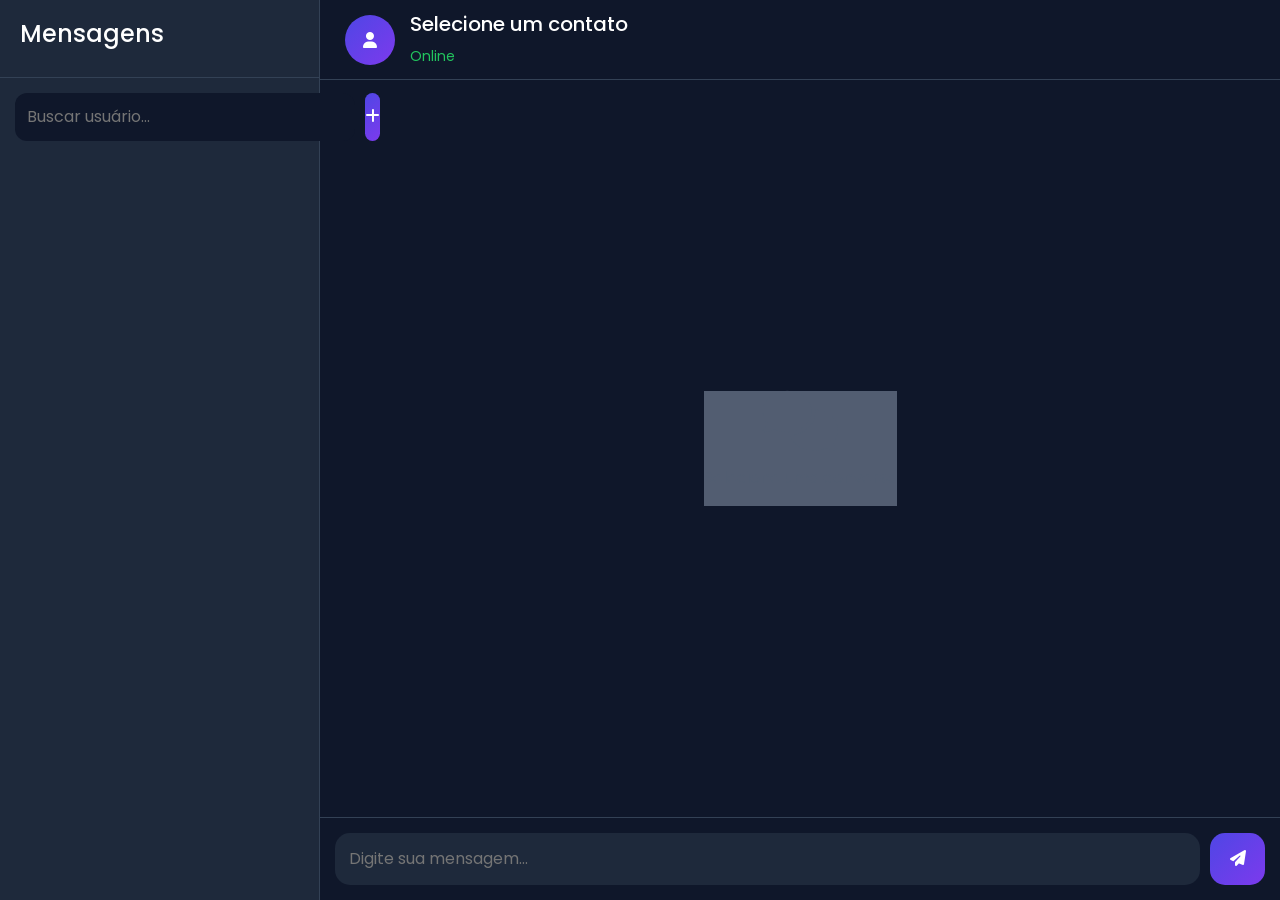
==== templates/chat.html @ e217d268 "login e cadastro" ====
<!DOCTYPE html>
<html lang="pt-BR">
<head>

<meta charset="UTF-8">
<meta name="viewport" content="width=device-width, initial-scale=1.0">

<title>Chat</title>

<link href="https://cdn.jsdelivr.net/npm/bootstrap@5.3.3/dist/css/bootstrap.min.css" rel="stylesheet">

<link rel="stylesheet" href="/static/style.css">

<link rel="stylesheet"
href="https://cdnjs.cloudflare.com/ajax/libs/font-awesome/6.5.2/css/all.min.css">

</head>

<body>

<div class="app">

    <!-- SIDEBAR -->

    <aside class="sidebar">

        <div class="sidebar-header">
            <h4>Mensagens</h4>
        </div>

        <div class="search-box">

            <input
                id="nomeContato"
                type="text"
                placeholder="Buscar usuário..."
            >

            <button onclick="adicionarContato()">
                <i class="fa-solid fa-plus"></i>
            </button>

        </div>

        <ul id="lista-contatos"></ul>

    </aside>

    <!-- CHAT -->

    <main class="chat">

        <div class="chat-header">

            <div class="header-info">

                <div class="avatar-large">
                    <i class="fa-solid fa-user"></i>
                </div>

                <div>

                    <h5 id="nome-contato">
                        Selecione um contato
                    </h5>

                    <small>Online</small>

                </div>

            </div>

        </div>

        <div id="mensagens">

            <div class="placeholder">

                <i class="fa-solid fa-comments"></i>

                <p>Selecione uma conversa</p>

            </div>

        </div>

        <div class="enviar">

            <input
                id="texto"
                type="text"
                placeholder="Digite sua mensagem..."
            >

            <button onclick="enviar()">
                <i class="fa-solid fa-paper-plane"></i>
            </button>

        </div>

    </main>

</div>

<script src="/static/script.js"></script>

</body>
</html>
---- static/style.css ----
@import url('https://fonts.googleapis.com/css2?family=Poppins:wght@300;400;500;600&display=swap');

*{
    margin:0;
    padding:0;
    box-sizing:border-box;
    font-family:'Poppins',sans-serif;
}

:root{
    --bg:#0f172a;
    --card:#1e293b;
    --border:#334155;
    --primary:#4f46e5;
    --primary2:#7c3aed;
    --text:#f8fafc;
    --muted:#94a3b8;
}

body{
    background:var(--bg);
    height:100vh;
    overflow:hidden;
}

.app{
    display:flex;
    height:100vh;
}

/* SIDEBAR */

.sidebar{
    width:320px;
    background:var(--card);
    border-right:1px solid var(--border);
    display:flex;
    flex-direction:column;
}

.sidebar-header{
    padding:20px;
    border-bottom:1px solid var(--border);
}

.sidebar-header h4{
    color:white;
}

.search-box{
    padding:15px;
    display:flex;
    gap:10px;
}

.search-box input{
    flex:1;
    border:none;
    outline:none;
    background:#0f172a;
    color:white;
    padding:12px;
    border-radius:12px;
}

.search-box button{
    width:45px;
    border:none;
    border-radius:12px;
    background:linear-gradient(
        135deg,
        var(--primary),
        var(--primary2)
    );
    color:white;
    cursor:pointer;
}

#lista-contatos{
    list-style:none;
    overflow-y:auto;
    flex:1;
    padding:10px;
}

.contato{
    display:flex;
    align-items:center;
    gap:12px;
    padding:12px;
    border-radius:14px;
    cursor:pointer;
    transition:.25s;
}

.contato:hover{
    background:rgba(255,255,255,.05);
}

.avatar{
    width:45px;
    height:45px;
    border-radius:50%;
    background:linear-gradient(
        135deg,
        var(--primary),
        var(--primary2)
    );

    display:flex;
    align-items:center;
    justify-content:center;
    color:white;
}

/* CHAT */

.chat{
    flex:1;
    display:flex;
    flex-direction:column;
}

.chat-header{
    height:80px;
    border-bottom:1px solid var(--border);
    display:flex;
    align-items:center;
    padding:0 25px;
}

.header-info{
    display:flex;
    align-items:center;
    gap:15px;
}

.avatar-large{
    width:50px;
    height:50px;
    border-radius:50%;
    background:linear-gradient(
        135deg,
        var(--primary),
        var(--primary2)
    );

    display:flex;
    justify-content:center;
    align-items:center;
    color:white;
}

.header-info h5{
    color:white;
}

.header-info small{
    color:#22c55e;
}

#mensagens{
    flex:1;
    overflow-y:auto;
    padding:20px;
    display:flex;
    flex-direction:column;
    gap:10px;
}

.mensagem{
    max-width:70%;
    padding:12px 16px;
    border-radius:16px;
    animation:fade .2s ease;
}

.minha{
    align-self:flex-end;
    color:white;
    background:linear-gradient(
        135deg,
        var(--primary),
        var(--primary2)
    );
}

.outro{
    align-self:flex-start;
    color:white;
    background:var(--card);
}

.enviar{
    display:flex;
    gap:10px;
    padding:15px;
    border-top:1px solid var(--border);
}

.enviar input{
    flex:1;
    padding:14px;
    border:none;
    border-radius:15px;
    background:var(--card);
    color:white;
    outline:none;
}

.enviar button{
    width:55px;
    border:none;
    border-radius:15px;
    background:linear-gradient(
        135deg,
        var(--primary),
        var(--primary2)
    );
    color:white;
    cursor:pointer;
}

.placeholder{
    margin:auto;
    text-align:center;
    color:var(--muted);
}

.placeholder i{
    font-size:60px;
    margin-bottom:15px;
}

@keyframes fade{
    from{
        opacity:0;
        transform:translateY(10px);
    }
    to{
        opacity:1;
        transform:translateY(0);
    }
}

/* RESPONSIVO */

@media(max-width:768px){

    .app{
        flex-direction:column;
    }

    .sidebar{
        width:100%;
        height:35%;
    }

    .chat{
        height:65%;
    }

    .mensagem{
        max-width:90%;
    }

}
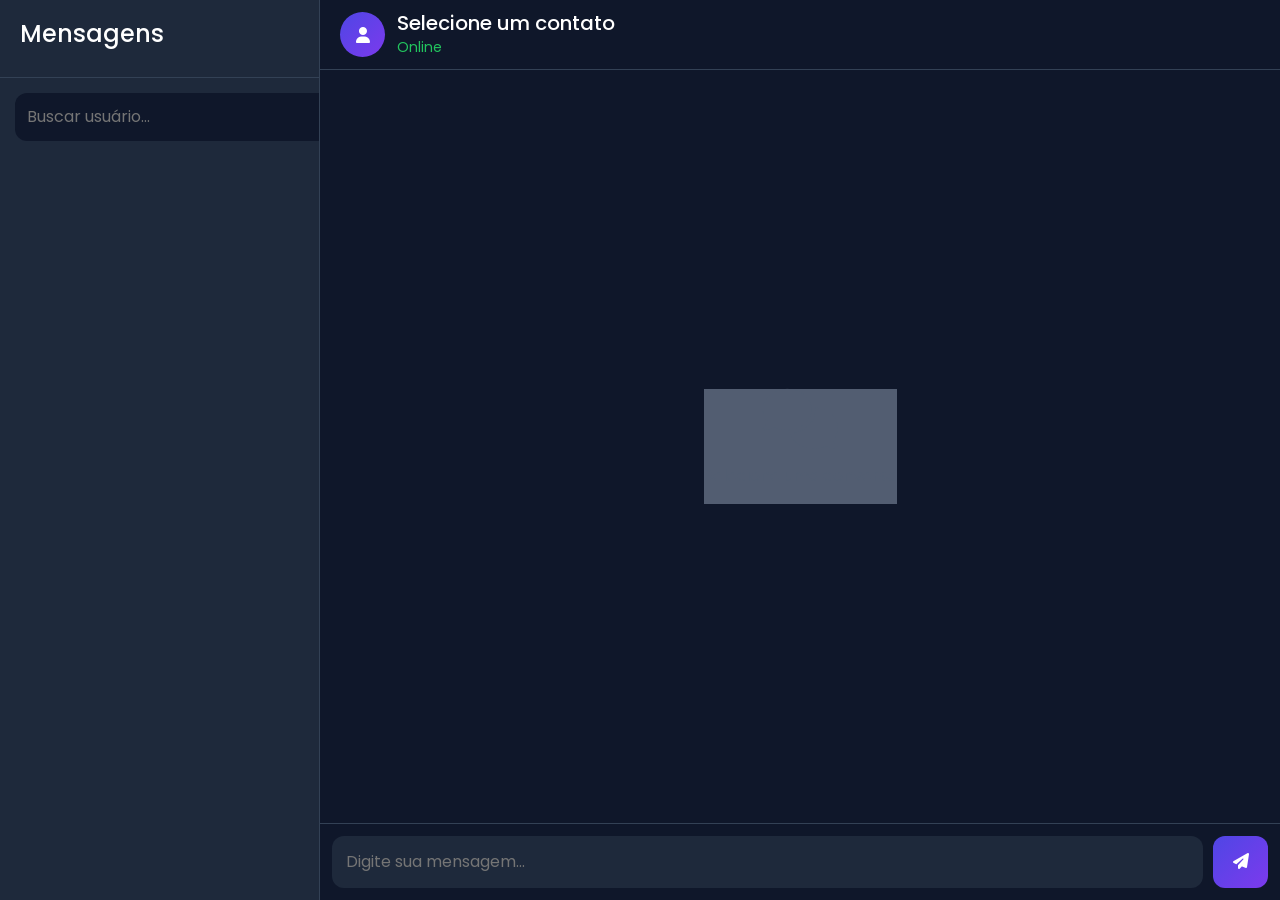
==== commit 68f13284: "estilização" ====
--- a/templates/chat.html
+++ b/templates/chat.html
@@ -1,107 +1,101 @@
 <!DOCTYPE html>
 <html lang="pt-BR">
 <head>
-
 <meta charset="UTF-8">
 <meta name="viewport" content="width=device-width, initial-scale=1.0">
 
 <title>Chat</title>
 
 <link href="https://cdn.jsdelivr.net/npm/bootstrap@5.3.3/dist/css/bootstrap.min.css" rel="stylesheet">
-
+<link rel="stylesheet" href="https://cdnjs.cloudflare.com/ajax/libs/font-awesome/6.5.2/css/all.min.css">
 <link rel="stylesheet" href="/static/style.css">
-
-<link rel="stylesheet"
-href="https://cdnjs.cloudflare.com/ajax/libs/font-awesome/6.5.2/css/all.min.css">
 
 </head>
 
 <body>
 
-<div class="app">
+<!-- TOP BAR MOBILE -->
+<nav class="navbar navbar-dark bg-dark d-md-none px-3">
+    <button class="btn btn-outline-light" data-bs-toggle="offcanvas" data-bs-target="#sidebar">
+        <i class="fa-solid fa-bars"></i>
+    </button>
+    <span class="navbar-brand ms-2">Chat</span>
+</nav>
 
-    <!-- SIDEBAR -->
+<div class="container-fluid p-0">
+    <div class="row g-0 app">
 
-    <aside class="sidebar">
+        <!-- SIDEBAR DESKTOP -->
+        <aside class="col-md-4 col-lg-3 d-none d-md-flex sidebar flex-column">
 
-        <div class="sidebar-header">
-            <h4>Mensagens</h4>
-        </div>
-
-        <div class="search-box">
-
-            <input
-                id="nomeContato"
-                type="text"
-                placeholder="Buscar usuário..."
-            >
-
-            <button onclick="adicionarContato()">
-                <i class="fa-solid fa-plus"></i>
-            </button>
-
-        </div>
-
-        <ul id="lista-contatos"></ul>
-
-    </aside>
-
-    <!-- CHAT -->
-
-    <main class="chat">
-
-        <div class="chat-header">
-
-            <div class="header-info">
-
-                <div class="avatar-large">
-                    <i class="fa-solid fa-user"></i>
-                </div>
-
-                <div>
-
-                    <h5 id="nome-contato">
-                        Selecione um contato
-                    </h5>
-
-                    <small>Online</small>
-
-                </div>
-
+            <div class="sidebar-header">
+                <h4>Mensagens</h4>
             </div>
 
-        </div>
-
-        <div id="mensagens">
-
-            <div class="placeholder">
-
-                <i class="fa-solid fa-comments"></i>
-
-                <p>Selecione uma conversa</p>
-
+            <div class="search-box">
+                <input id="nomeContato" type="text" placeholder="Buscar usuário...">
+                <button onclick="adicionarContato()">
+                    <i class="fa-solid fa-plus"></i>
+                </button>
             </div>
 
-        </div>
+            <ul id="lista-contatos"></ul>
+        </aside>
 
-        <div class="enviar">
+        <!-- CHAT -->
+        <main class="col-12 col-md-8 col-lg-9 chat">
 
-            <input
-                id="texto"
-                type="text"
-                placeholder="Digite sua mensagem..."
-            >
+            <div class="chat-header">
+                <div class="header-info">
+                    <div class="avatar-large">
+                        <i class="fa-solid fa-user"></i>
+                    </div>
 
-            <button onclick="enviar()">
-                <i class="fa-solid fa-paper-plane"></i>
-            </button>
+                    <div>
+                        <h5 id="nome-contato">Selecione um contato</h5>
+                        <small>Online</small>
+                    </div>
+                </div>
+            </div>
 
-        </div>
+            <div id="mensagens">
+                <div class="placeholder">
+                    <i class="fa-solid fa-comments"></i>
+                    <p>Selecione uma conversa</p>
+                </div>
+            </div>
 
-    </main>
+            <div class="enviar">
+                <input id="texto" type="text" placeholder="Digite sua mensagem...">
+                <button onclick="enviar()">
+                    <i class="fa-solid fa-paper-plane"></i>
+                </button>
+            </div>
 
+        </main>
+
+    </div>
 </div>
 
+<!-- OFFCANVAS MOBILE -->
+<div class="offcanvas offcanvas-start text-bg-dark" tabindex="-1" id="sidebar">
+
+    <div class="offcanvas-header">
+        <h5 class="offcanvas-title">Mensagens</h5>
+        <button type="button" class="btn-close btn-close-white" data-bs-dismiss="offcanvas"></button>
+    </div>
+
+    <div class="p-3 d-flex gap-2">
+        <input id="nomeContato" type="text" class="form-control" placeholder="Buscar usuário...">
+        <button class="btn btn-primary" onclick="adicionarContato()">
+            <i class="fa-solid fa-plus"></i>
+        </button>
+    </div>
+
+    <ul id="lista-contatos" class="p-2"></ul>
+</div>
+
+<script src="https://cdn.jsdelivr.net/npm/bootstrap@5.3.3/dist/js/bootstrap.bundle.min.js"></script>
 <script src="/static/script.js"></script>
 
 </body>
--- a/static/style.css
+++ b/static/style.css
@@ -20,20 +20,19 @@
 body{
     background:var(--bg);
     height:100vh;
-    overflow:hidden;
-}
-
+}
+
+/* APP */
 .app{
-    display:flex;
     height:100vh;
 }
 
 /* SIDEBAR */
-
 .sidebar{
-    width:320px;
     background:var(--card);
     border-right:1px solid var(--border);
+    height:100vh;
+    overflow:hidden;
     display:flex;
     flex-direction:column;
 }
@@ -41,9 +40,6 @@
 .sidebar-header{
     padding:20px;
     border-bottom:1px solid var(--border);
-}
-
-.sidebar-header h4{
     color:white;
 }
 
@@ -67,13 +63,8 @@
     width:45px;
     border:none;
     border-radius:12px;
-    background:linear-gradient(
-        135deg,
-        var(--primary),
-        var(--primary2)
-    );
-    color:white;
-    cursor:pointer;
+    background:linear-gradient(135deg,var(--primary),var(--primary2));
+    color:white;
 }
 
 #lista-contatos{
@@ -90,23 +81,19 @@
     padding:12px;
     border-radius:14px;
     cursor:pointer;
-    transition:.25s;
+    transition:.2s;
+    color:white;
 }
 
 .contato:hover{
-    background:rgba(255,255,255,.05);
+    background:rgba(255,255,255,0.08);
 }
 
 .avatar{
     width:45px;
     height:45px;
     border-radius:50%;
-    background:linear-gradient(
-        135deg,
-        var(--primary),
-        var(--primary2)
-    );
-
+    background:linear-gradient(135deg,var(--primary),var(--primary2));
     display:flex;
     align-items:center;
     justify-content:center;
@@ -114,51 +101,47 @@
 }
 
 /* CHAT */
-
 .chat{
-    flex:1;
     display:flex;
     flex-direction:column;
+    height:100vh;
 }
 
 .chat-header{
-    height:80px;
+    height:70px;
     border-bottom:1px solid var(--border);
     display:flex;
     align-items:center;
-    padding:0 25px;
+    padding:0 20px;
 }
 
 .header-info{
     display:flex;
     align-items:center;
-    gap:15px;
+    gap:12px;
 }
 
 .avatar-large{
-    width:50px;
-    height:50px;
+    width:45px;
+    height:45px;
     border-radius:50%;
-    background:linear-gradient(
-        135deg,
-        var(--primary),
-        var(--primary2)
-    );
-
-    display:flex;
+    background:linear-gradient(135deg,var(--primary),var(--primary2));
+    display:flex;
+    align-items:center;
     justify-content:center;
-    align-items:center;
     color:white;
 }
 
 .header-info h5{
     color:white;
+    margin:0;
 }
 
 .header-info small{
     color:#22c55e;
 }
 
+/* MENSAGENS */
 #mensagens{
     flex:1;
     overflow-y:auto;
@@ -178,11 +161,7 @@
 .minha{
     align-self:flex-end;
     color:white;
-    background:linear-gradient(
-        135deg,
-        var(--primary),
-        var(--primary2)
-    );
+    background:linear-gradient(135deg,var(--primary),var(--primary2));
 }
 
 .outro{
@@ -191,10 +170,11 @@
     background:var(--card);
 }
 
+/* INPUT */
 .enviar{
     display:flex;
     gap:10px;
-    padding:15px;
+    padding:12px;
     border-top:1px solid var(--border);
 }
 
@@ -202,7 +182,7 @@
     flex:1;
     padding:14px;
     border:none;
-    border-radius:15px;
+    border-radius:12px;
     background:var(--card);
     color:white;
     outline:none;
@@ -211,16 +191,12 @@
 .enviar button{
     width:55px;
     border:none;
-    border-radius:15px;
-    background:linear-gradient(
-        135deg,
-        var(--primary),
-        var(--primary2)
-    );
-    color:white;
-    cursor:pointer;
-}
-
+    border-radius:12px;
+    background:linear-gradient(135deg,var(--primary),var(--primary2));
+    color:white;
+}
+
+/* PLACEHOLDER */
 .placeholder{
     margin:auto;
     text-align:center;
@@ -232,36 +208,20 @@
     margin-bottom:15px;
 }
 
+/* ANIMAÇÃO */
 @keyframes fade{
-    from{
-        opacity:0;
-        transform:translateY(10px);
-    }
-    to{
-        opacity:1;
-        transform:translateY(0);
-    }
-}
-
-/* RESPONSIVO */
-
-@media(max-width:768px){
-
-    .app{
-        flex-direction:column;
-    }
-
-    .sidebar{
-        width:100%;
-        height:35%;
-    }
+    from{opacity:0; transform:translateY(10px);}
+    to{opacity:1; transform:translateY(0);}
+}
+
+/* MOBILE FIX */
+@media (max-width:768px){
 
     .chat{
-        height:65%;
+        height:calc(100vh - 56px);
     }
 
     .mensagem{
         max-width:90%;
     }
-
 }
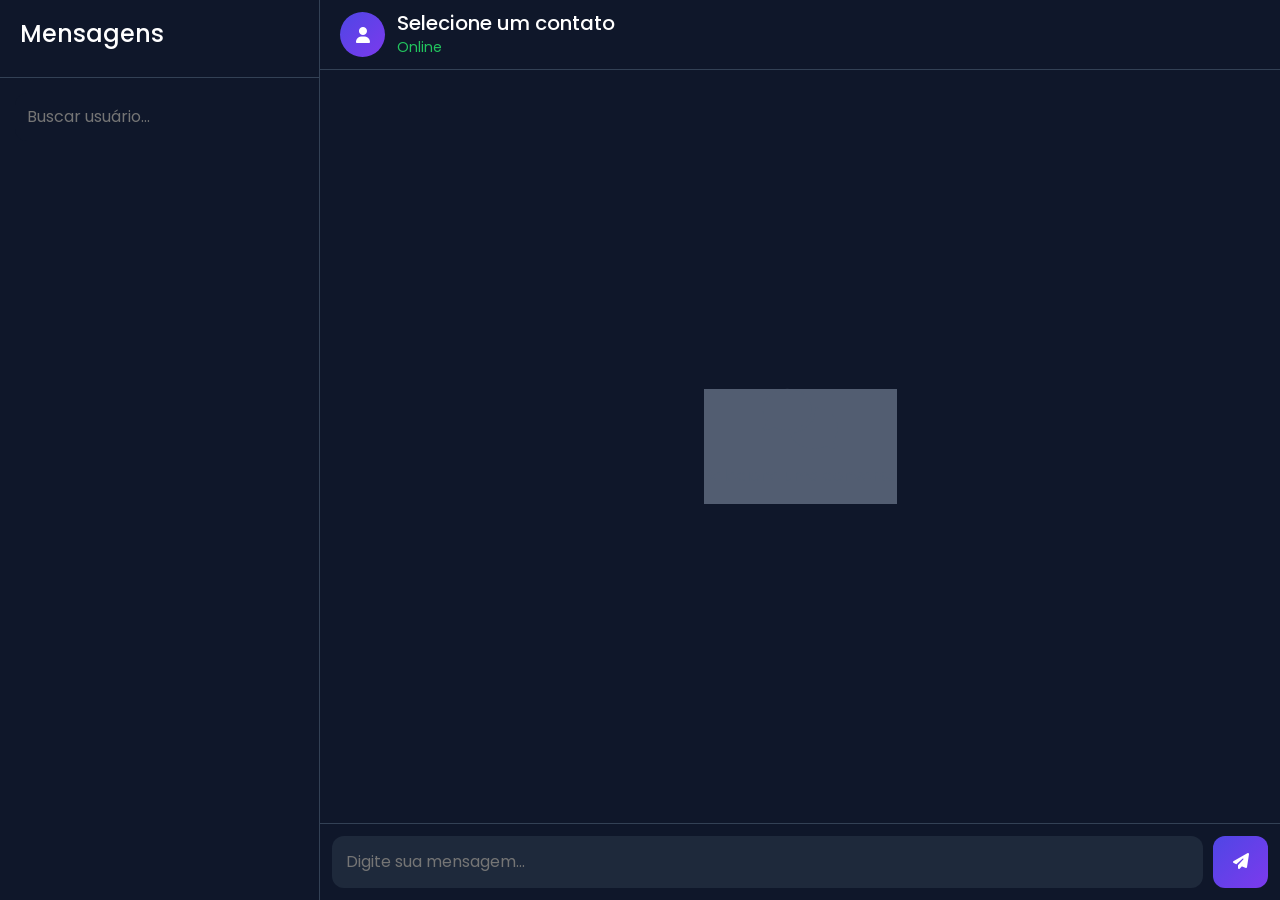
==== commit 08bf34d2: "estilização" ====
--- a/templates/chat.html
+++ b/templates/chat.html
@@ -9,7 +9,6 @@
 <link href="https://cdn.jsdelivr.net/npm/bootstrap@5.3.3/dist/css/bootstrap.min.css" rel="stylesheet">
 <link rel="stylesheet" href="https://cdnjs.cloudflare.com/ajax/libs/font-awesome/6.5.2/css/all.min.css">
 <link rel="stylesheet" href="/static/style.css">
-
 </head>
 
 <body>
@@ -25,10 +24,15 @@
 <div class="container-fluid p-0">
     <div class="row g-0 app">
 
-        <!-- SIDEBAR DESKTOP -->
-        <aside class="col-md-4 col-lg-3 d-none d-md-flex sidebar flex-column">
+        <!-- SIDEBAR ÚNICA (DESKTOP + MOBILE OFFCANVAS CLONE) -->
+        <aside id="sidebar" class="col-md-4 col-lg-3 sidebar offcanvas-md offcanvas-start">
 
-            <div class="sidebar-header">
+            <div class="offcanvas-header d-md-none">
+                <h5 class="offcanvas-title">Mensagens</h5>
+                <button type="button" class="btn-close btn-close-white" data-bs-dismiss="offcanvas"></button>
+            </div>
+
+            <div class="sidebar-header d-none d-md-block">
                 <h4>Mensagens</h4>
             </div>
 
@@ -77,24 +81,6 @@
     </div>
 </div>
 
-<!-- OFFCANVAS MOBILE -->
-<div class="offcanvas offcanvas-start text-bg-dark" tabindex="-1" id="sidebar">
-
-    <div class="offcanvas-header">
-        <h5 class="offcanvas-title">Mensagens</h5>
-        <button type="button" class="btn-close btn-close-white" data-bs-dismiss="offcanvas"></button>
-    </div>
-
-    <div class="p-3 d-flex gap-2">
-        <input id="nomeContato" type="text" class="form-control" placeholder="Buscar usuário...">
-        <button class="btn btn-primary" onclick="adicionarContato()">
-            <i class="fa-solid fa-plus"></i>
-        </button>
-    </div>
-
-    <ul id="lista-contatos" class="p-2"></ul>
-</div>
-
 <script src="https://cdn.jsdelivr.net/npm/bootstrap@5.3.3/dist/js/bootstrap.bundle.min.js"></script>
 <script src="/static/script.js"></script>
 
